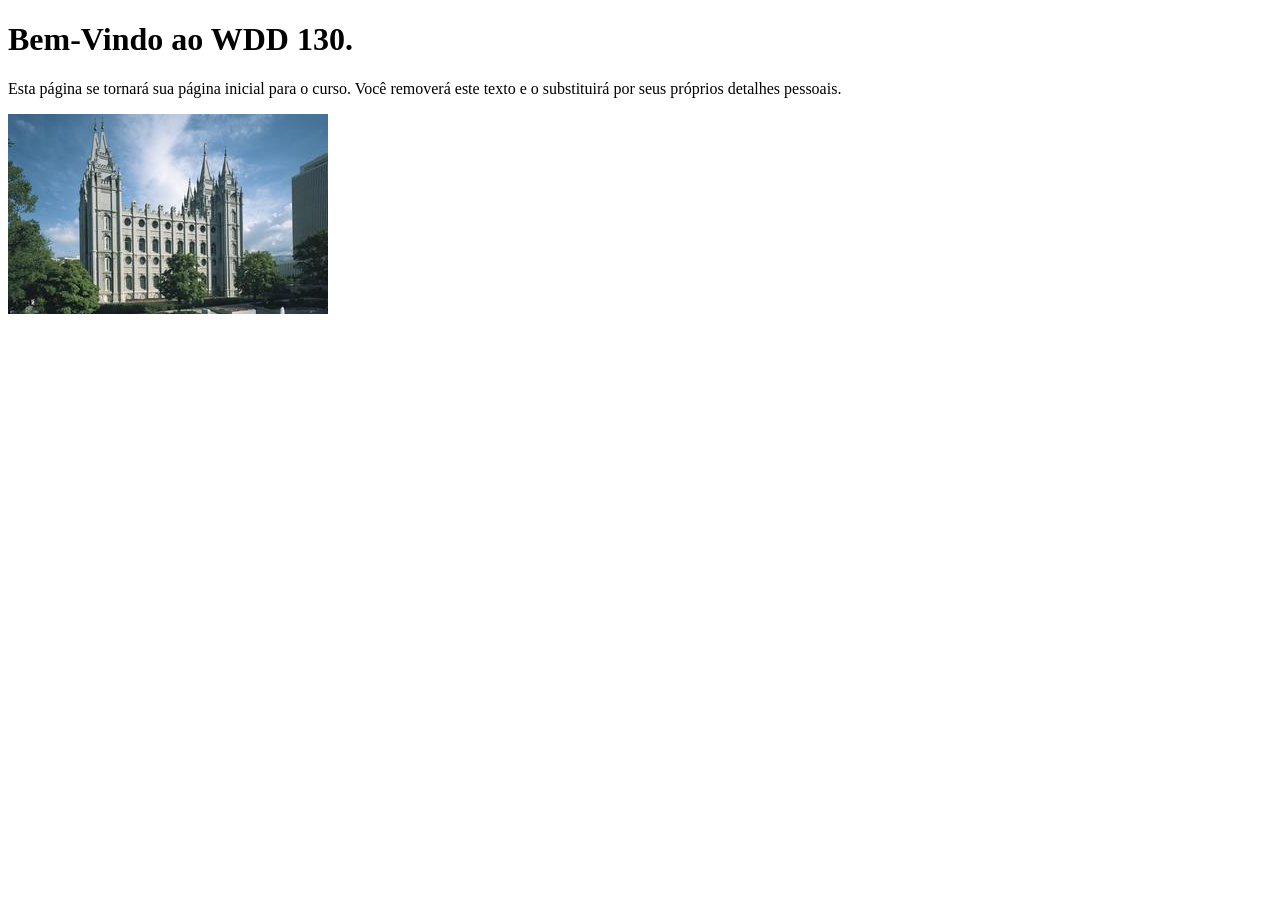
==== index.html @ b2d54a08 "Initial commit" ====
<!DOCTYPE html>
<html lang="pt-br">
<head>
    <meta charset="UTF-8">
    <meta name="viewport" content="width=device-width, initial-scale=1.0">
    <title>WDD 130 | Página Inicial</title>
</head>
<body>
    <h1>Bem-Vindo ao WDD 130.</h1>
    <p>Esta página se tornará sua página inicial para o curso. Você removerá este texto e o substituirá por seus próprios detalhes pessoais.</p>

    <img src="imagens/templo-lago-salgado.jpg" alt="O Templo de Lago Salgado.">
</body>
</html>
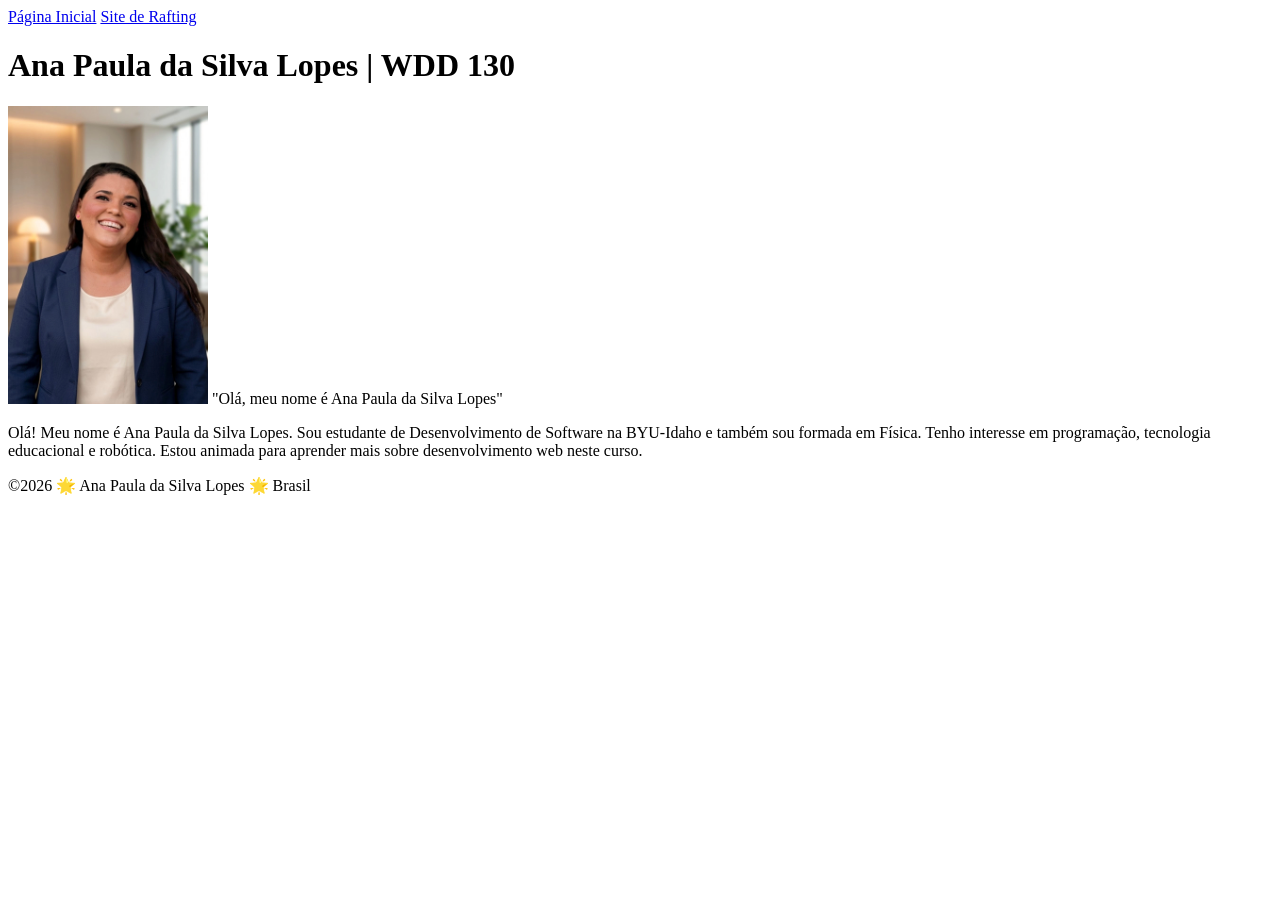
==== commit d3d6fd75: "atualizar página inicial" ====
--- a/index.html
+++ b/index.html
@@ -1,14 +1,40 @@
 <!DOCTYPE html>
-<html lang="pt-br">
+<html lang="pt-BR">
+
 <head>
-    <meta charset="UTF-8">
+    <meta charset="utf-8">
     <meta name="viewport" content="width=device-width, initial-scale=1.0">
-    <title>WDD 130 | Página Inicial</title>
+    <title>Ana Paula da Silva Lopes | WDD 130</title>
 </head>
+
 <body>
-    <h1>Bem-Vindo ao WDD 130.</h1>
-    <p>Esta página se tornará sua página inicial para o curso. Você removerá este texto e o substituirá por seus próprios detalhes pessoais.</p>
 
-    <img src="imagens/templo-lago-salgado.jpg" alt="O Templo de Lago Salgado.">
+    <header>
+        <nav>
+            <a href="#">Página Inicial</a>
+            <a href="wwr/">Site de Rafting</a>
+        </nav>
+    </header>
+
+    <main>
+        <h1>Ana Paula da Silva Lopes | WDD 130</h1>
+
+        <img src="imagens/ana-paula.jpeg" alt="Foto de Ana Paula da Silva Lopes" width="200">
+        "Olá, meu nome é Ana Paula da Silva Lopes"
+
+
+        <p>
+            Olá! Meu nome é Ana Paula da Silva Lopes. Sou estudante de
+            Desenvolvimento de Software na BYU-Idaho e também sou formada em Física.
+            Tenho interesse em programação, tecnologia educacional e robótica.
+            Estou animada para aprender mais sobre desenvolvimento web neste curso.
+        </p>
+    </main>
+
+    <footer>
+        <p>©2026 🌟 Ana Paula da Silva Lopes 🌟 Brasil</p>
+    </footer>
+
 </body>
+
 </html>
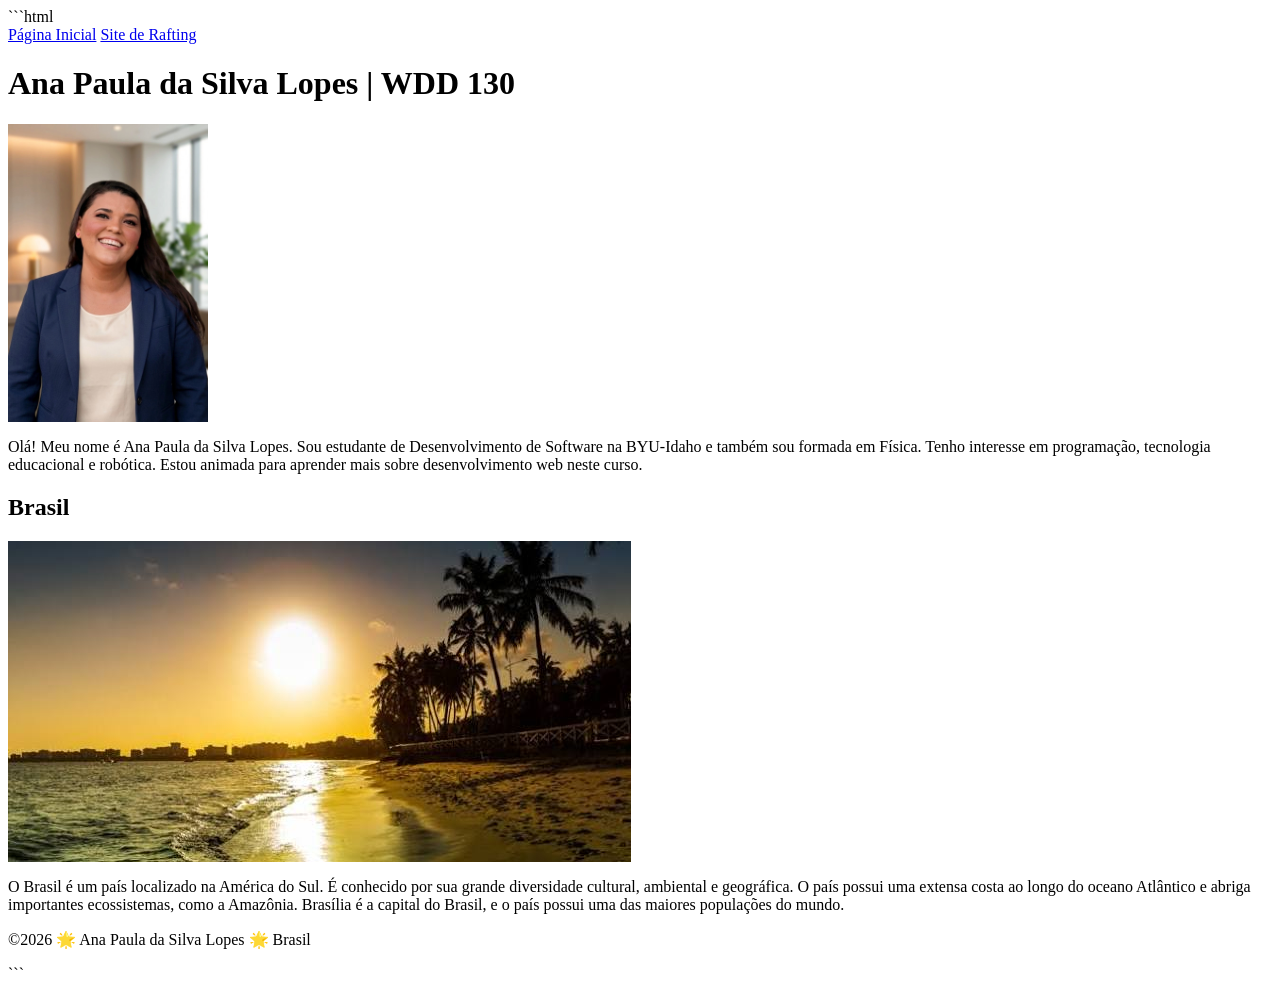
==== commit 784b1a36: "atualizar pãgina inicial" ====
--- a/index.html
+++ b/index.html
@@ -1,3 +1,4 @@
+```html
 <!DOCTYPE html>
 <html lang="pt-BR">
 
@@ -20,8 +21,6 @@
         <h1>Ana Paula da Silva Lopes | WDD 130</h1>
 
         <img src="imagens/ana-paula.jpeg" alt="Foto de Ana Paula da Silva Lopes" width="200">
-        "Olá, meu nome é Ana Paula da Silva Lopes"
-
 
         <p>
             Olá! Meu nome é Ana Paula da Silva Lopes. Sou estudante de
@@ -31,10 +30,25 @@
         </p>
     </main>
 
+    <aside>
+        <h2>Brasil</h2>
+
+        <img src="imagens/brasil.jpg" alt="Paisagem do Brasil">
+
+        <p>
+            O Brasil é um país localizado na América do Sul. É conhecido por sua
+            grande diversidade cultural, ambiental e geográfica. O país possui uma
+            extensa costa ao longo do oceano Atlântico e abriga importantes
+            ecossistemas, como a Amazônia. Brasília é a capital do Brasil, e o país
+            possui uma das maiores populações do mundo.
+        </p>
+    </aside>
+
     <footer>
         <p>©2026 🌟 Ana Paula da Silva Lopes 🌟 Brasil</p>
     </footer>
 
 </body>
 
-</html>+</html>
+```
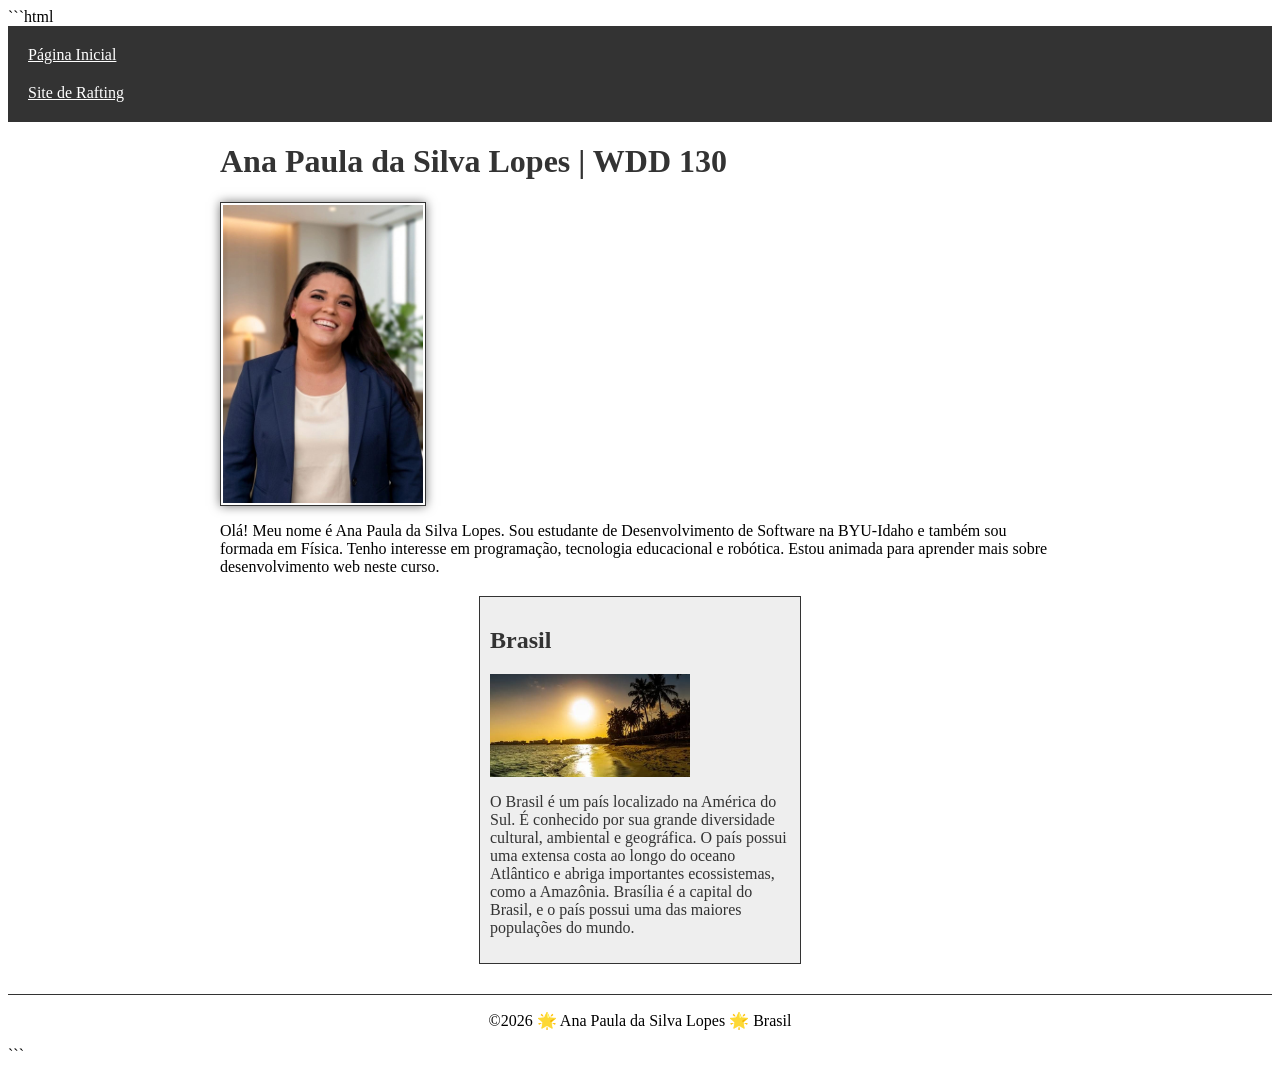
==== commit 4cc04d97: "Corrige estrutura e estilos da página WDD130" ====
--- a/index.html
+++ b/index.html
@@ -5,7 +5,11 @@
 <head>
     <meta charset="utf-8">
     <meta name="viewport" content="width=device-width, initial-scale=1.0">
+    <meta name="description"
+      content="Página pessoal de Ana Paula da Silva Lopes, estudante de Desenvolvimento de Software, Física e tecnologia educacional.">
+    <meta name="author" content="Ana Paula da Silva Lopes">
     <title>Ana Paula da Silva Lopes | WDD 130</title>
+    <link rel="stylesheet" href="estilos/estilos.css">
 </head>
 
 <body>
@@ -20,7 +24,7 @@
     <main>
         <h1>Ana Paula da Silva Lopes | WDD 130</h1>
 
-        <img src="imagens/ana-paula.jpeg" alt="Foto de Ana Paula da Silva Lopes" width="200">
+        <img src="imagens/perfil.jpeg" alt="Foto de Ana Paula da Silva Lopes">
 
         <p>
             Olá! Meu nome é Ana Paula da Silva Lopes. Sou estudante de
--- a/estilos/estilos.css
+++ b/estilos/estilos.css
@@ -0,0 +1,51 @@
+nav {
+    background-color: #333;
+    padding: 10px;
+}
+
+nav a {
+    color: white;
+    padding: 10px;
+    display: block;
+}
+
+main {
+    max-width: 840px;
+    margin: 0 auto;
+}
+
+h1 {
+    color: #333;
+}
+
+main img {
+    width: 200px;
+    height: auto;
+    border: 1px solid #333;
+    padding: 2px;
+    box-shadow: 0 0 10px #777;
+}
+
+aside {
+    width: 300px;
+    margin: 20px auto;
+    border: 1px solid #333;
+    padding: 10px;
+    background-color: #eee;
+    color: #333;
+}
+
+aside img {
+    width: 200px;
+    height: auto;
+}
+
+p {
+    padding: 0;
+}
+
+footer {
+    margin-top: 30px;
+    border-top: 1px solid #333;
+    text-align: center;
+}
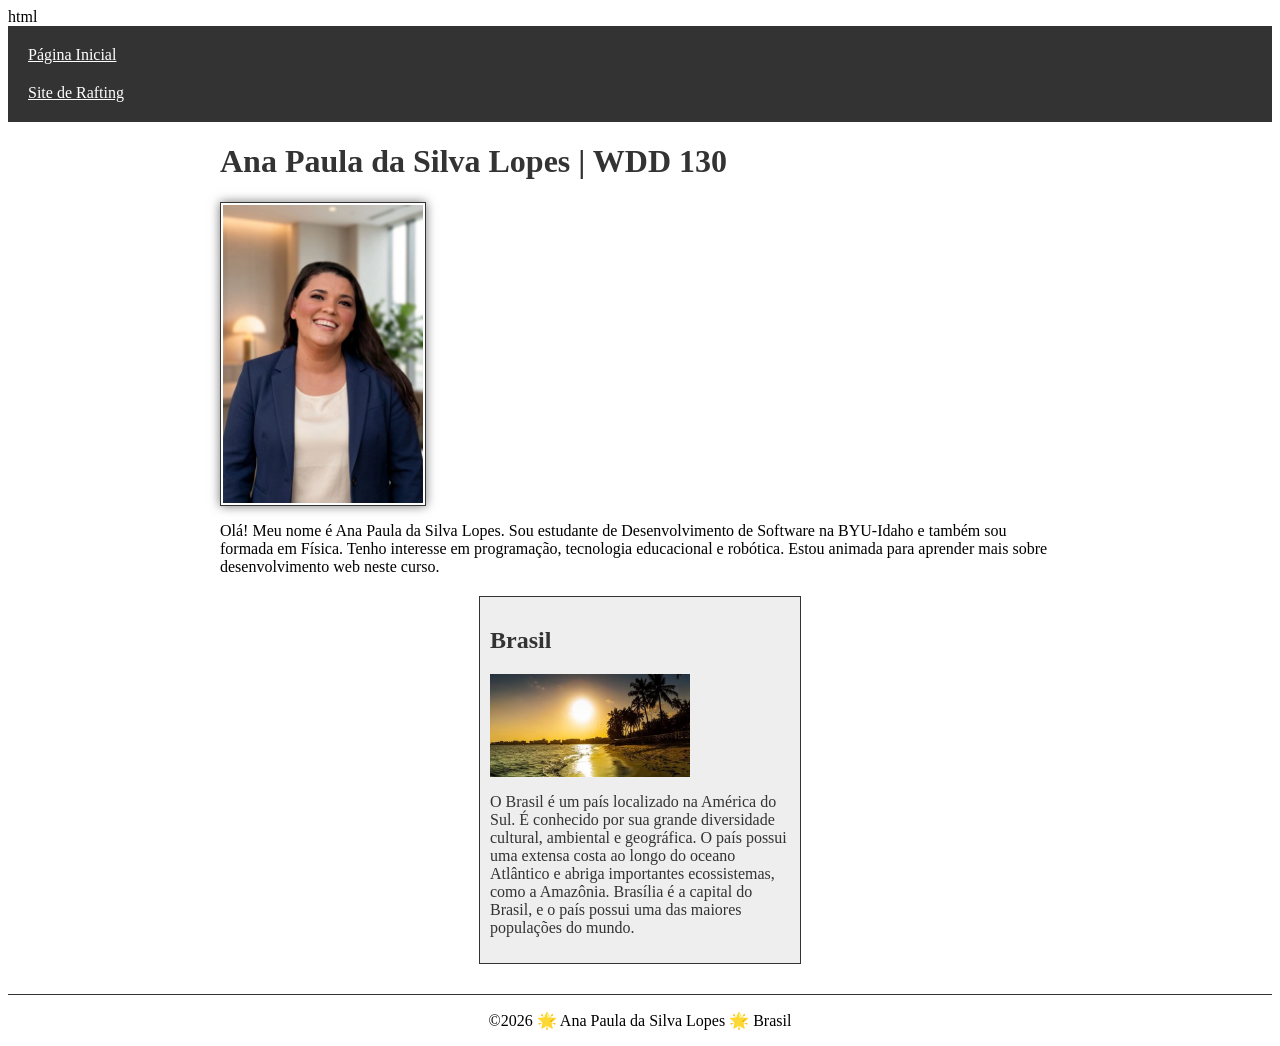
==== commit 18d431f4: "atualiza pagina" ====
--- a/index.html
+++ b/index.html
@@ -1,4 +1,4 @@
-```html
+html
 <!DOCTYPE html>
 <html lang="pt-BR">
 
@@ -54,5 +54,4 @@
 
 </body>
 
-</html>
-```+</html>
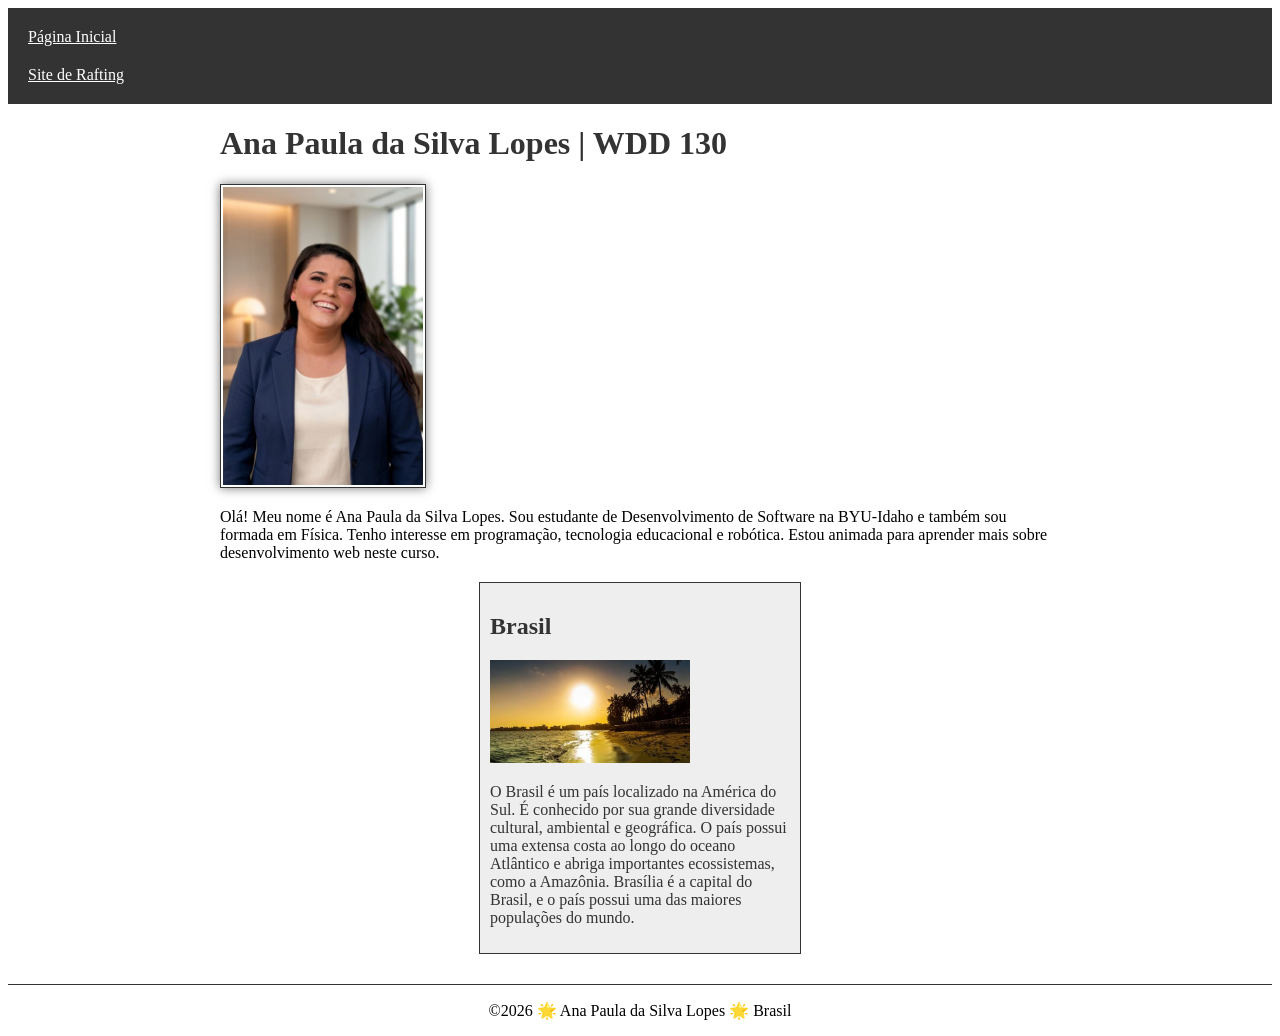
==== commit b76df091: "atualizar página" ====
--- a/index.html
+++ b/index.html
@@ -1,4 +1,3 @@
-html
 <!DOCTYPE html>
 <html lang="pt-BR">
 
